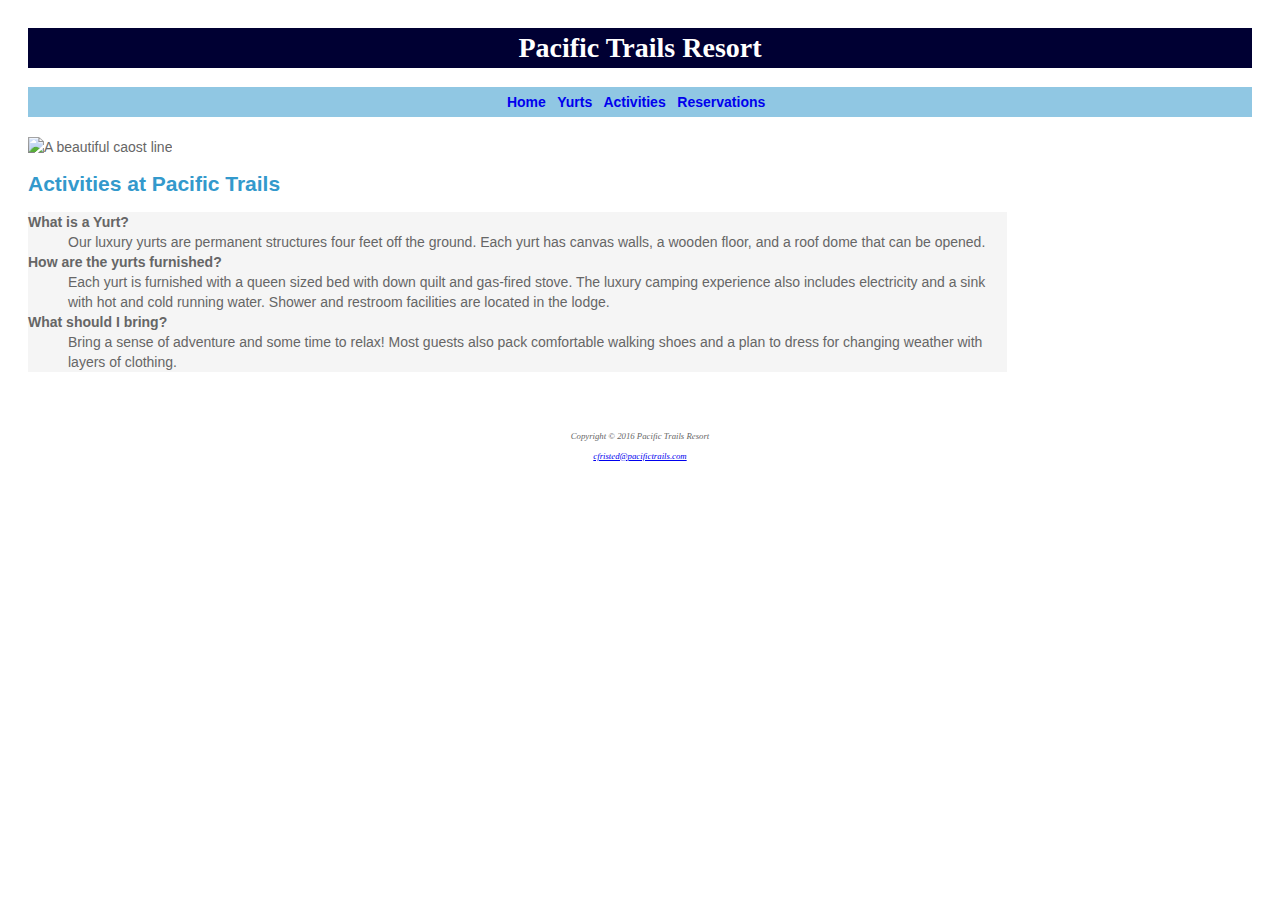
==== activities.html @ 124130f9 "First Commit" ====
<!DOCTYPE html>
<meta charset="utf-8">

<title>Pacific Trails Resort :: Activities</title>
    
<link rel="stylesheet" href="pacific.css">
<header><h1>Pacific Trails Resort</h1></header>

<nav>

<a href="index.html">Home</a> &nbsp;
<a href="yurts.html">Yurts</a> &nbsp;
<a href="activities.html">Activities</a> &nbsp;
<a href="reservations.html">Reservations</a> &nbsp;

</nav>
<br>
<img src="images/coast.jpg" height="250" width="320" alt="A beautiful caost line">

    

<h2>Activities at Pacific Trails</h2>

    <div id="wrapper">
    <dl>
<dt><strong>What is a Yurt?</strong></dt>
<dd>Our luxury yurts are permanent structures four feet off the ground. Each yurt has canvas walls, a wooden floor, and a roof dome that can be opened.</dd>
<dt><strong>How are the yurts furnished?</strong></dt>
<dd>Each yurt is furnished with a queen sized bed with down quilt and gas-fired stove. The luxury camping experience also includes electricity and a sink with hot and cold running water. Shower and restroom facilities are located in the lodge.</dd>
<dt><strong>What should I bring?</strong></dt>
<dd>Bring a sense of adventure and some time to relax! Most guests also pack comfortable walking shoes and a plan to dress for changing weather with layers of clothing.</dd>
    </dl>
    </div>

        
    
<br>
<footer>
<small>Copyright &copy; 2016 Pacific Trails Resort</small>
<br>
<small><a href="mailto@cfristed@pacifictrails.com">cfristed@pacifictrails.com</a></small>
</footer>
---- pacific.css ----
header {background-color: #000033; color: #F5F5F5; text-align: center}
h1 {background-color: #000033; color: #FFFFFF;font-family: Georgia,Times,"Times New Roman",serif ; padding: 10px 10px ; background-image: url(images/sunset.jpg); background-position: right; background-repeat: no-repeat; margin-top: 0}
body {color: #666666 ; 
	font-family: Arial,Helvetica,sans-serif;
	font-size: 14px;
	font-style: normal;
	font-variant: normal;
	font-weight: 400;
    line-height: 20px; background-image: url(images/ptrbackground.jpg); padding-top: 1px; padding: 20px}
	
nav {background-color: #90C7E3; text-align: center ; font-weight: bold;padding-left: 20px ; padding: 5px}
nav a {text-decoration: none}
h2 {color: #3399CC; text-shadow: 1px}
#resort {color: #5C7FA3; font-weight: bold}
ul {list-style-image: url(images/marker.gif)}
#contact {font-size: 90%}
footer {font-size: 75% ; text-align: center ; font-family: Georgia,Times,"Times New Roman",serif ; font-style: italic; padding: 20px}
#wrapper {background-color: #F5F5F5 ; width: 80%}
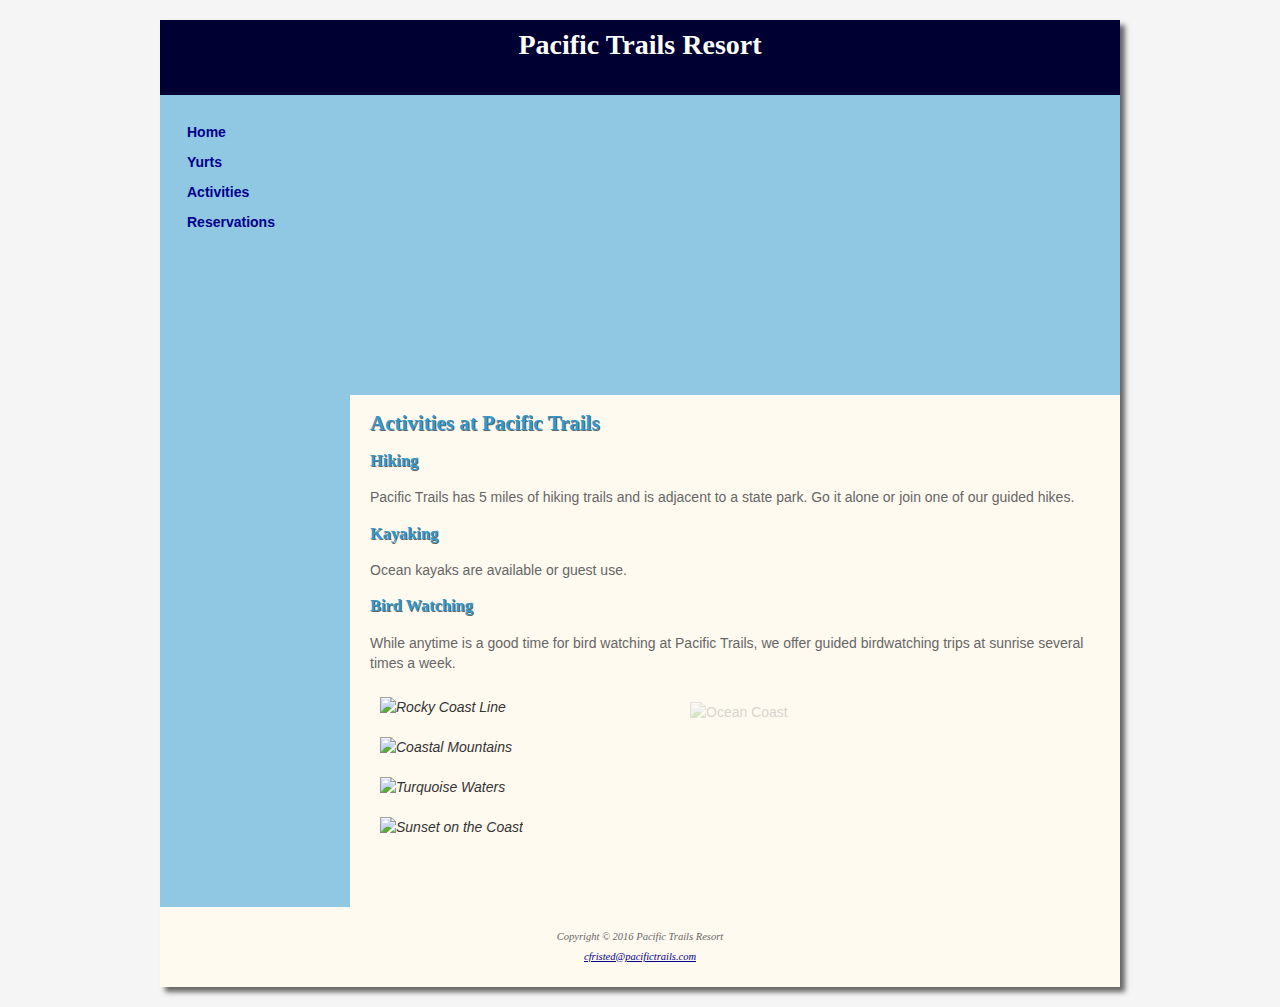
==== commit 1aae2a8f: "PTcase study 3" ====
--- a/activities.html
+++ b/activities.html
@@ -1,42 +1,84 @@
 <!DOCTYPE html>
-<meta charset="utf-8">
 
-<title>Pacific Trails Resort :: Activities</title>
+
+<head>
+    <meta charset="utf-8">
+    <link rel="stylesheet" href="pacific.css">
+    <title>Pacific Trails Resort :: Activities</title>
+    <!--[if lt IE 9]>
+<script src="http://html5shim.googlecode.com/svn/trunk/html5.js"> </script>
+<![endif]-->
+</head>
+
+
+<body>
     
-<link rel="stylesheet" href="pacific.css">
-<header><h1>Pacific Trails Resort</h1></header>
+    
+    <div id="wrapper">
+        
+        
+        <header>
+            <h1>Pacific Trails Resort</h1>
+        </header>
 
-<nav>
 
-<a href="index.html">Home</a> &nbsp;
-<a href="yurts.html">Yurts</a> &nbsp;
-<a href="activities.html">Activities</a> &nbsp;
-<a href="reservations.html">Reservations</a> &nbsp;
 
-</nav>
-<br>
-<img src="images/coast.jpg" height="250" width="320" alt="A beautiful caost line">
+        <nav>
+            <ul>
+                <li><a href="index.html">Home</a></li>
+                <li><a href="yurts.html">Yurts</a></li>
+                <li><a href="activities.html">Activities</a></li>
+                <li><a href="reservations.html">Reservations</a></li>
+            </ul>
+        </nav>
+
+
+        <div id="activitieshero">
+        </div>
+        <main>
+
+            <h2>Activities at Pacific Trails</h2>
+
+
+            
+                <h3>Hiking</h3>
+                <p>Pacific Trails has 5 miles of hiking trails and is adjacent to a state park. Go it alone or join one of our guided hikes.
+                <h3>Kayaking</h3>
+                <p>Ocean kayaks are available or guest use.
+                <h3>Bird Watching</h3>
+                <p>While anytime is a good time for bird watching at Pacific Trails, we offer guided birdwatching trips at sunrise several times a week.
+            
+
+            <div id="gallery">
+                <img src="images/photo5.jpg" width="250" height="150" alt="Ocean Coast" id="placeholder">
+
+                    <ul>
+                        <li>
+                            <a href="images/photo2.jpg"><img src="images/photo2thumb.jpg" width="100"  height="75" alt="Rocky Coast Line">
+                                <span><img src="images/photo2.jpg" width="250" height="150" alt="Rocky Coast Line"><br>Rocky Coast Line</span></a>
+                        </li>
+                        <li>
+                            <a href="images/photo3.jpg"><img src="images/photo3thumb.jpg" width="100" height="75" alt="Coastal Mountains">
+                                <span><img src="images/photo3.jpg" width="250" height="150" alt="Coastal Mountains"><br>Coastal Mountains</span></a>
+                        </li>
+                        <li>
+                            <a href="images/photo4.jpg"><img src="images/photo4thumb.jpg" width="100" height="75" alt="Turquoise Waters">
+                                <span><img src="images/photo4.jpg" width="250" height="150" alt="Turquoise Waters"><br>Turquoise Waters</span></a>
+                        </li>
+                        <li>
+                            <a href="images/photo6.jpg"><img src="images/photo6thumb.jpg" width="100" height="75" alt="Sunset on the Coast">
+                                <span><img src="images/photo6.jpg" width="250" height="150" alt="Sunset on the Coast"><br>Sunset on the Coast</span></a>
+                        </li>
+                    </ul>
+                </div>
+
+        </main>
 
     
-
-<h2>Activities at Pacific Trails</h2>
-
-    <div id="wrapper">
-    <dl>
-<dt><strong>What is a Yurt?</strong></dt>
-<dd>Our luxury yurts are permanent structures four feet off the ground. Each yurt has canvas walls, a wooden floor, and a roof dome that can be opened.</dd>
-<dt><strong>How are the yurts furnished?</strong></dt>
-<dd>Each yurt is furnished with a queen sized bed with down quilt and gas-fired stove. The luxury camping experience also includes electricity and a sink with hot and cold running water. Shower and restroom facilities are located in the lodge.</dd>
-<dt><strong>What should I bring?</strong></dt>
-<dd>Bring a sense of adventure and some time to relax! Most guests also pack comfortable walking shoes and a plan to dress for changing weather with layers of clothing.</dd>
-    </dl>
+        <footer>
+            Copyright &copy; 2016 Pacific Trails Resort
+            <br>
+            <a href="mailto@cfristed@pacifictrails.com">cfristed@pacifictrails.com</a>
+        </footer>
     </div>
-
-        
-    
-<br>
-<footer>
-<small>Copyright &copy; 2016 Pacific Trails Resort</small>
-<br>
-<small><a href="mailto@cfristed@pacifictrails.com">cfristed@pacifictrails.com</a></small>
-</footer>
+</body>--- a/pacific.css
+++ b/pacific.css
@@ -1,19 +1,276 @@
-
-header {background-color: #000033; color: #F5F5F5; text-align: center}
-h1 {background-color: #000033; color: #FFFFFF;font-family: Georgia,Times,"Times New Roman",serif ; padding: 10px 10px ; background-image: url(images/sunset.jpg); background-position: right; background-repeat: no-repeat; margin-top: 0}
-body {color: #666666 ; 
-	font-family: Arial,Helvetica,sans-serif;
-	font-size: 14px;
-	font-style: normal;
-	font-variant: normal;
-	font-weight: 400;
-    line-height: 20px; background-image: url(images/ptrbackground.jpg); padding-top: 1px; padding: 20px}
-	
-nav {background-color: #90C7E3; text-align: center ; font-weight: bold;padding-left: 20px ; padding: 5px}
-nav a {text-decoration: none}
-h2 {color: #3399CC; text-shadow: 1px}
-#resort {color: #5C7FA3; font-weight: bold}
-ul {list-style-image: url(images/marker.gif)}
-#contact {font-size: 90%}
-footer {font-size: 75% ; text-align: center ; font-family: Georgia,Times,"Times New Roman",serif ; font-style: italic; padding: 20px}
-#wrapper {background-color: #F5F5F5 ; width: 80%}+    header {
+    background-color: #000033;
+    color: #F5F5F5;
+    text-align: center;
+}
+
+
+h1 {
+    background-color: #000033;
+    color: #FFFFFF;
+    font-family: Georgia, Times, "Times New Roman", serif;
+    background-image: url(images/sunset.jpg);
+    background-position: right;
+    background-repeat: no-repeat;
+    margin-top: 0;
+    margin-bottom: 0;
+    position: static;
+    height: 60px;
+    text-align: center;
+    padding-top: 15px;
+}
+
+
+
+
+
+#homehero {
+    background-image: url(images/coasthero.jpg);
+    background-repeat: no-repeat;
+    background-position: top;
+    height: 300px;
+    background-size: 100% 100%;
+    margin-top: 0;
+    margin-left: 190px;
+}
+
+#yurtshero {
+    background-image: url(images/yurtshero.jpg);
+    background-repeat: no-repeat;
+    background-position: top;
+    background-size: 100% 100%;
+    height: 300px;
+    margin-top: 0;
+    margin-left: 190px;
+}
+
+#activitieshero {
+    background-image: url(images/hikinghero.jpg);
+    background-repeat: no-repeat;
+    background-position: top;
+    background-size: 100% 100%;
+    height: 300px;
+    margin-top: 0;
+    margin-left: 190px;
+}
+
+main {
+    padding-top: 1px;
+    padding-right: 20px;
+    padding-bottom: 20px;
+    padding-left: 20px;
+    display: block;
+    margin-left: 190px;
+    background-color: floralwhite;
+}
+
+h2 {
+    color: #3399CC;
+    text-shadow: 1px 1px #666666;
+    font-family: Georgia, Times, "Times New Roman", serif;
+    font-weight: bold;
+    
+}
+
+h3 {
+    color: #3399CC;
+    text-shadow: 1px 1px #666666;
+    font-family: Georgia, Times, "Times New Roman", serif;
+    font-weight: bold;
+}
+
+
+body {
+    color: #666666;
+    font-family: Arial, Helvetica, sans-serif;
+    font-size: 14px;
+    font-style: normal;
+    font-variant: normal;
+    font-weight: 400;
+    line-height: 20px;
+    padding-top: 1px;
+    padding: 20px;
+    margin: 0;
+    background-color: #F5F5F5;
+}
+
+
+
+nav {
+    font-weight: bold;
+    padding: 15px;
+    margin-top: auto;
+    width: 160px;
+    padding: 0.5em;
+    text-align: left;
+    float:left;
+}
+
+
+
+nav a {
+    text-decoration: none;
+    text-align: left;
+}
+
+
+
+a:link {
+    color: darkblue;
+}
+
+a:visited {
+    color: purple;
+}
+
+a:hover {
+    color: antiquewhite;
+    
+}
+
+nav ul {
+    list-style-image: none;
+    margin: 0;
+    padding: 15px;
+    
+}
+
+nav li {
+    display: block;
+    padding-top: 0;
+    padding-bottom: 0;
+    padding-left: .75em;
+    padding-right: .75em;
+    padding: 5px;
+}
+
+
+
+#placeholder {
+    background-image: url(images/photo5.jpg);
+    width: 250px;
+    height: 150px;
+    position: absolute;
+    top: 15px;
+    left: 320px;
+    opacity: .25;
+}
+
+#gallery {
+    position: relative;
+    height: 200px;
+}
+
+#gallery ul {
+    width: 250px;
+    list-style-type: none;
+    padding: 0px;
+}
+
+
+
+#gallery li {
+    display: inline;
+    float: left;
+    padding: 10px;
+}
+
+
+
+#gallery img {
+    border-style: none;
+    float: none;
+    padding: 0;
+}
+
+
+#gallery a {
+    text-decoration: none;
+    color: #333;
+    font-style: italic;
+}
+
+
+
+
+#gallery span {
+    display: none;
+}
+    
+
+#gallery a:hover span {
+    position: absolute;
+    top: 15px;
+    left: 320px;
+    text-align: center; 
+    display: block;
+}
+
+
+
+
+resort {
+    color: #5C7FA3;
+    font-weight: bold;
+}
+
+
+
+ul {
+    list-style-image: url(images/marker.gif);
+}
+
+
+
+contact {
+    font-size: 90%;
+}
+
+
+
+footer {
+    font-size: 75%;
+    text-align: center;
+    font-family: Georgia, Times, "Times New Roman", serif;
+    font-style: italic;
+    padding: 20px;
+    float: none;
+    margin-left: 0;
+    background-color: floralwhite;
+    clear: both;
+}
+
+
+
+#wrapper {
+    margin-left: auto;
+    margin-right: auto;
+    width: 80%;
+    background-color: #F5F5F5;
+    width: 960px;
+    box-shadow: 5px 5px 5px #666666;
+    background-color: #90C7E3;
+}
+
+@media only screen and (max-width: 768px) {
+
+    nav {float:none; width: auto; padding: 0.5em; text-align: center;}
+    body {margin:0; background-color: antiquewhite; background-image: none;}
+    wrapper {min-width: 0; width: auto; box-shadow: none;}
+    h1 {margin-top: 0;}
+    nav li {display: inline; padding-top: 0; padding-bottom: 0; padding-left: 0.75em; padding-right: 0.75em;}
+    main {margin-left: 0;}
+    #homehero {margin-left: 0;}
+    #yurtshero {margin-left: 0;}
+    #activitieshero {margin-left: 0;}
+    
+    
+}
+
+@media only screen and (max-width: 480px) {
+    
+    nav li {display: block;}
+    
+
+}
+
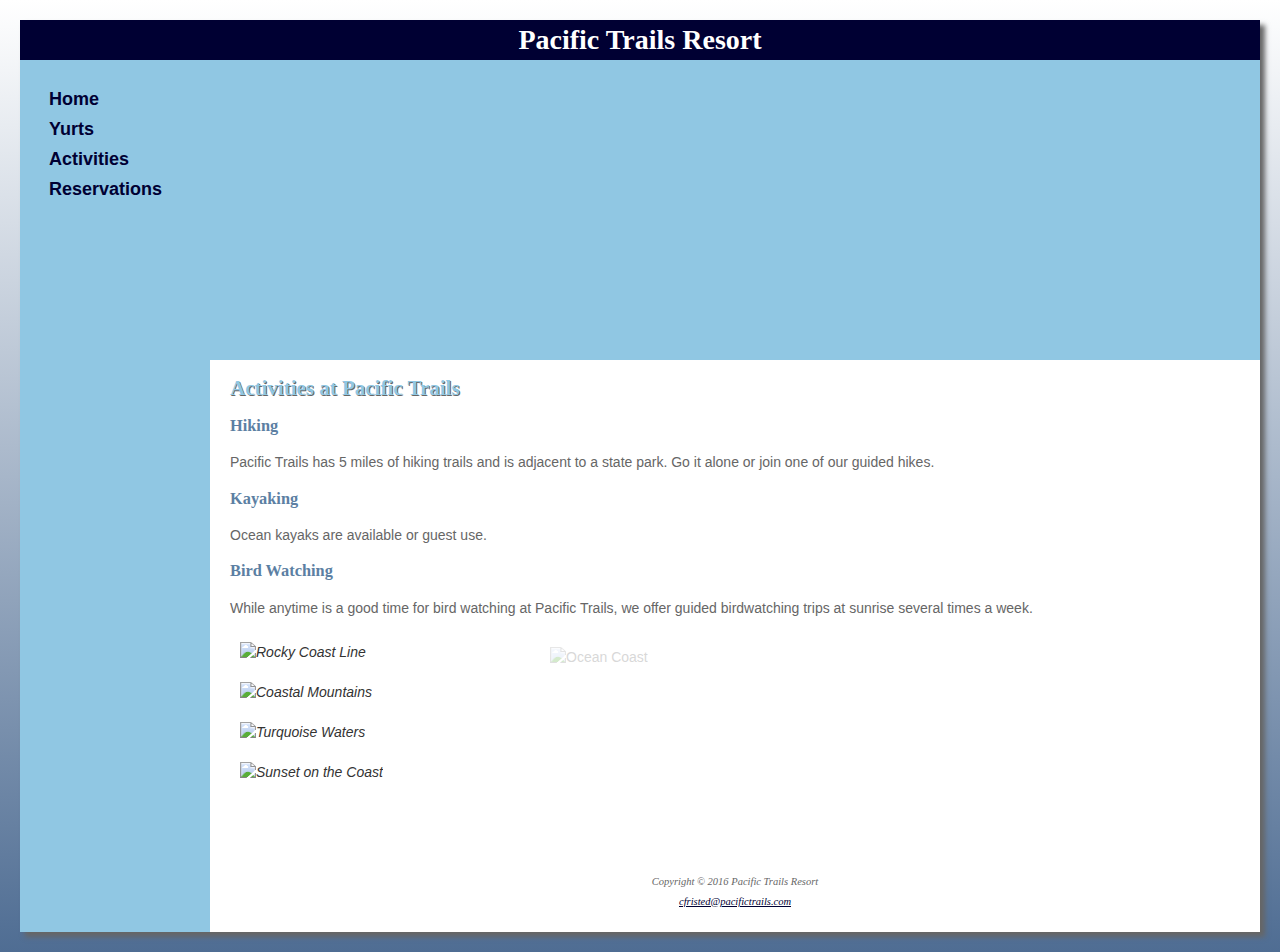
==== commit f20e7d6a: "ptCaseStudy" ====
--- a/activities.html
+++ b/activities.html
@@ -3,6 +3,7 @@
 
 <head>
     <meta charset="utf-8">
+    <meta name="viewport" content="width=device-width, inital-scale=1.0">
     <link rel="stylesheet" href="pacific.css">
     <title>Pacific Trails Resort :: Activities</title>
     <!--[if lt IE 9]>
--- a/pacific.css
+++ b/pacific.css
@@ -1,4 +1,8 @@
-    header {
+html {
+    position: relative;
+    min-height: 100%;
+}
+header {
     background-color: #000033;
     color: #F5F5F5;
     text-align: center;
@@ -14,10 +18,8 @@
     background-repeat: no-repeat;
     margin-top: 0;
     margin-bottom: 0;
-    position: static;
-    height: 60px;
     text-align: center;
-    padding-top: 15px;
+    padding: 10px;
 }
 
 
@@ -28,8 +30,8 @@
     background-image: url(images/coasthero.jpg);
     background-repeat: no-repeat;
     background-position: top;
+    background-size: 100% 100%;
     height: 300px;
-    background-size: 100% 100%;
     margin-top: 0;
     margin-left: 190px;
 }
@@ -61,11 +63,11 @@
     padding-left: 20px;
     display: block;
     margin-left: 190px;
-    background-color: floralwhite;
+    background-color: #FFFFFF;
 }
 
 h2 {
-    color: #3399CC;
+    color: #90C7E3;
     text-shadow: 1px 1px #666666;
     font-family: Georgia, Times, "Times New Roman", serif;
     font-weight: bold;
@@ -73,8 +75,7 @@
 }
 
 h3 {
-    color: #3399CC;
-    text-shadow: 1px 1px #666666;
+    color: #5C7FA3;
     font-family: Georgia, Times, "Times New Roman", serif;
     font-weight: bold;
 }
@@ -92,12 +93,15 @@
     padding: 20px;
     margin: 0;
     background-color: #F5F5F5;
+    background-image: linear-gradient(to bottom, #FFFFFF, #4F6D93);
+    
 }
 
 
 
 nav {
     font-weight: bold;
+    font-size: large;
     padding: 15px;
     margin-top: auto;
     width: 160px;
@@ -111,23 +115,29 @@
 nav a {
     text-decoration: none;
     text-align: left;
+    transition: background-color .5s linear;
 }
 
 
 
 a:link {
-    color: darkblue;
+    color: #000033;
 }
 
 a:visited {
-    color: purple;
+    color: #344873;
 }
 
 a:hover {
-    color: antiquewhite;
-    
-}
-
+    color: #FFFFFF;
+    
+    
+}
+
+video, embed {
+    float: right;
+    padding-left: 20px;
+ }
 nav ul {
     list-style-image: none;
     margin: 0;
@@ -209,17 +219,69 @@
 
 
 
-resort {
+#resort {
     color: #5C7FA3;
     font-weight: bold;
 }
 
+table {
+    margin: auto;
+    border: 1px solid #3399CC;
+    border-spacing: 0px;
+    width: 600px;
+}
+
+
+table, tr, th {
+    border: 1px solid #3399CC;
+    padding: 5px;
+    text-align: center;
+    
+}
+
+#data{
+    text-align: left;
+}
+
+tr:nth-of-type(odd){
+    background-color: #90C7E3;
+}
+
+.text {}
 
 
 ul {
     list-style-image: url(images/marker.gif);
 }
 
+label {
+    float:left;
+    display: block;
+    text-align: right;
+    width: 120px;
+    padding-right: 5px;
+    
+}
+
+select {
+    display:block;
+    margin-bottom: 20px;
+}
+
+
+textarea {
+    display:block;
+    margin-bottom: 20px;
+}
+
+input {
+    display:block;
+    margin-bottom: 20px;
+}
+
+input[type="submit"] {
+    margin-left: 125px;
+}
 
 
 contact {
@@ -235,8 +297,8 @@
     font-style: italic;
     padding: 20px;
     float: none;
-    margin-left: 0;
-    background-color: floralwhite;
+    margin-left: 190px;
+    background-color: #FFFFFF;
     clear: both;
 }
 
@@ -245,9 +307,8 @@
 #wrapper {
     margin-left: auto;
     margin-right: auto;
-    width: 80%;
+    width: 100%;
     background-color: #F5F5F5;
-    width: 960px;
     box-shadow: 5px 5px 5px #666666;
     background-color: #90C7E3;
 }
@@ -255,22 +316,31 @@
 @media only screen and (max-width: 768px) {
 
     nav {float:none; width: auto; padding: 0.5em; text-align: center;}
-    body {margin:0; background-color: antiquewhite; background-image: none;}
-    wrapper {min-width: 0; width: auto; box-shadow: none;}
+    body {margin:0; background-color: #FFFFFF; background-image: none;}
+    #wrapper {min-width: 0; width: auto; box-shadow: none;}
     h1 {margin-top: 0;}
-    nav li {display: inline; padding-top: 0; padding-bottom: 0; padding-left: 0.75em; padding-right: 0.75em;}
+    nav {float:none;}
+    nav li {display: inline; padding-top: 0.25em; padding-bottom: 0.25em; padding-left: 0.75em; padding-right: 0.75em;}
     main {margin-left: 0;}
-    #homehero {margin-left: 0;}
-    #yurtshero {margin-left: 0;}
-    #activitieshero {margin-left: 0;}
+    #homehero {margin-left: 0; height: 200px;}
+    #yurtshero {margin-left: 0; height: 200px;}
+    #activitieshero {margin-left: 0; height: 200px;}
     
     
 }
 
 @media only screen and (max-width: 480px) {
     
-    nav li {display: block;}
-    
-
-}
-
+    header {padding-top: 1em;}
+    main {padding: 0.1em 0.1em 1em 1em; font-size:90%;}
+    nav {padding:0;}
+    nav li {display: block; margin: 0; border-bottom: 2px solid #330000;}
+    form {float:none ; text-align: center;}
+    h1 {font-size: 1.5em;}
+    #homehero {background-image: url(images/coast.jpg);}
+    #yurtsher0 {background-image: url(images/yurt.jpg);}
+    #activitieshero {background-image: url(images/trail.jpg);}
+    body {font-size: 90%}
+    video {display: none;}
+}
+
